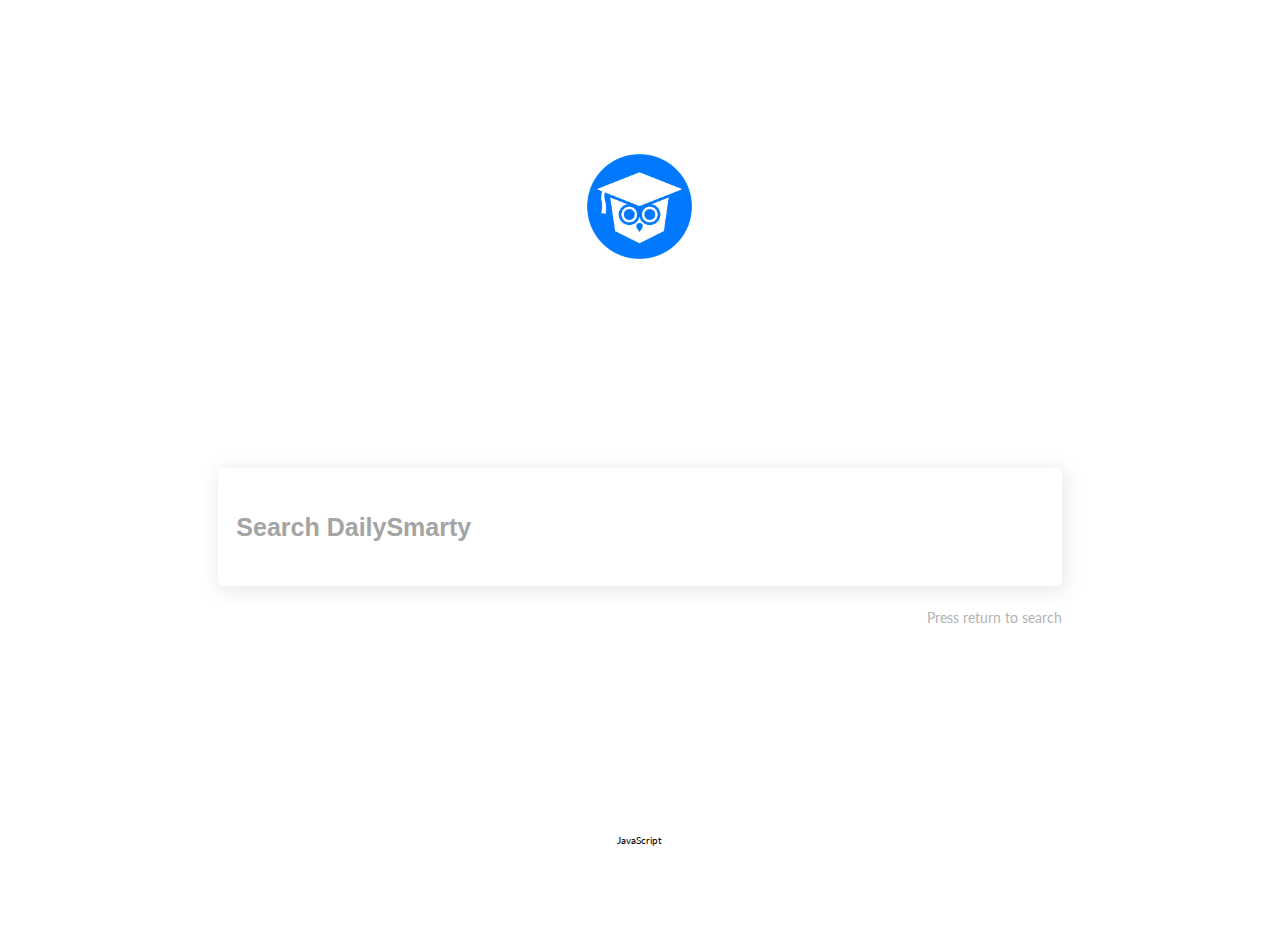
==== results.html @ 2672ca6d "search-results-first" ====
<!DOCTYPE html>
<html>

<head>
    <meta charset="utf-8" />
    <meta http-equiv="X-UA-Compatible" content="IE=edge">
    <title>Front End Search Implementation Results Page</title>
    <meta name="viewport" content="width=device-width, initial-scale=1">
    <link href="https://fonts.googleapis.com/css?family=Lato" rel="stylesheet">
    <link rel="stylesheet" href="https://use.fontawesome.com/releases/v5.3.1/css/all.css" integrity="sha384-mzrmE5qonljUremFsqc01SB46JvROS7bZs3IO2EmfFsd15uHvIt+Y8vEf7N7fWAU" crossorigin="anonymous">
    <link rel="stylesheet" type="text/css" media="screen" href="main.css" />
</head>

<body>
<div class="container">
    <div class="homepage-logo">
        <img src="images/ds_circle_logo.png" alt="">
    </div>

<div class="homepage-search-bar">
    <input type="text" placeholder="Search DailySmarty">
    <p>Press return to search</p>
</div>

<div class="recent-posts-wrapper">
    
    <div class="post">
        <div class="category-name">
            JavaScript
        </div>

        <div class="result-post-title">
            
        </div>
    </div>
</div>
</div>

    
</body>
</html>
---- main.css ----
html {
    font-family: 'Lato', sans-serif;
    box-sizing: border-box;
    font-size: 62.5%;
}

*,
*::before,
*::after {
    margin: 0;
    padding: 0;
    box-sizing: inherit;
}


.container{
    display: grid;
    grid-template-rows: repeat(auto-fit, minmax (100px, 1fr));
    grid-template-columns: 1fr 1fr 1fr;
    margin-top: 5em;
    justify-items: center;
    align-items: center;
    height: 100vh;
}

.homepage-logo {
    grid-column: 2;
    grid-row: 1;
}

.homepage-logo img {
    width: 10.5rem;
}

.homepage-search-bar {
    grid-column: 1/-1;
    grid-row: 2;
}

.homepage-search-bar input {
    width: 66vw;
    height: 11.8rem;
    padding-left: 0.75em;
}

.homepage-search-bar input[type=text] {
    font-size: 2.5em;
    font-family: "FontAwesome\ 5 Free", Arial, Helvetica, sans-serif;
    font-weight: 600;
    color: #585858;
    box-shadow: 2px 3px 20px 1px rgba(0, 0, 0, 0.1);
    border: 0px solid transparent;
    border-radius: 0.5rem;
}

.homepage-search-bar input[type=text]::placeholder {
    font-family: "FontAwesome\ 5 Free", Arial, Helvetica, sans-serif;
    font-weight: 600;
    color: #A4A4A4;
}

.homepage-search-bar input[type=text]:focus {
    outline: none;
    box-shadow: 2px 3px 20px 1px rgba(0, 0, 0, 0.3) 
}

.homepage-search-bar p {
    color: #B3B3B3;
    font-size: 1.4rem;
    line-height: 1.7rem;
    margin-top: 2.3rem;
    text-align: right;
}

.recent-posts-wrapper {
    grid-column: 1/-1;
    grid-row: 3;
}

.recent-posts-heading {
    color: #2660f3;
    margin-bottom: 3rem;
    font-size: 1.4rem;
}

.recent-posts {
    display: grid;
    width: 66vw;
    grid-template-columns: repeat(auto-fit, minmax(100px, 1fr));
    grid-gap: 2.5rem;
}

.recent-post-title {
    color: #535353;
    font-size: 1.4rem;
}

.recent-post-category {
    color: #999999;
    font-size: 1.2rem;
    font-weight: 600;
}
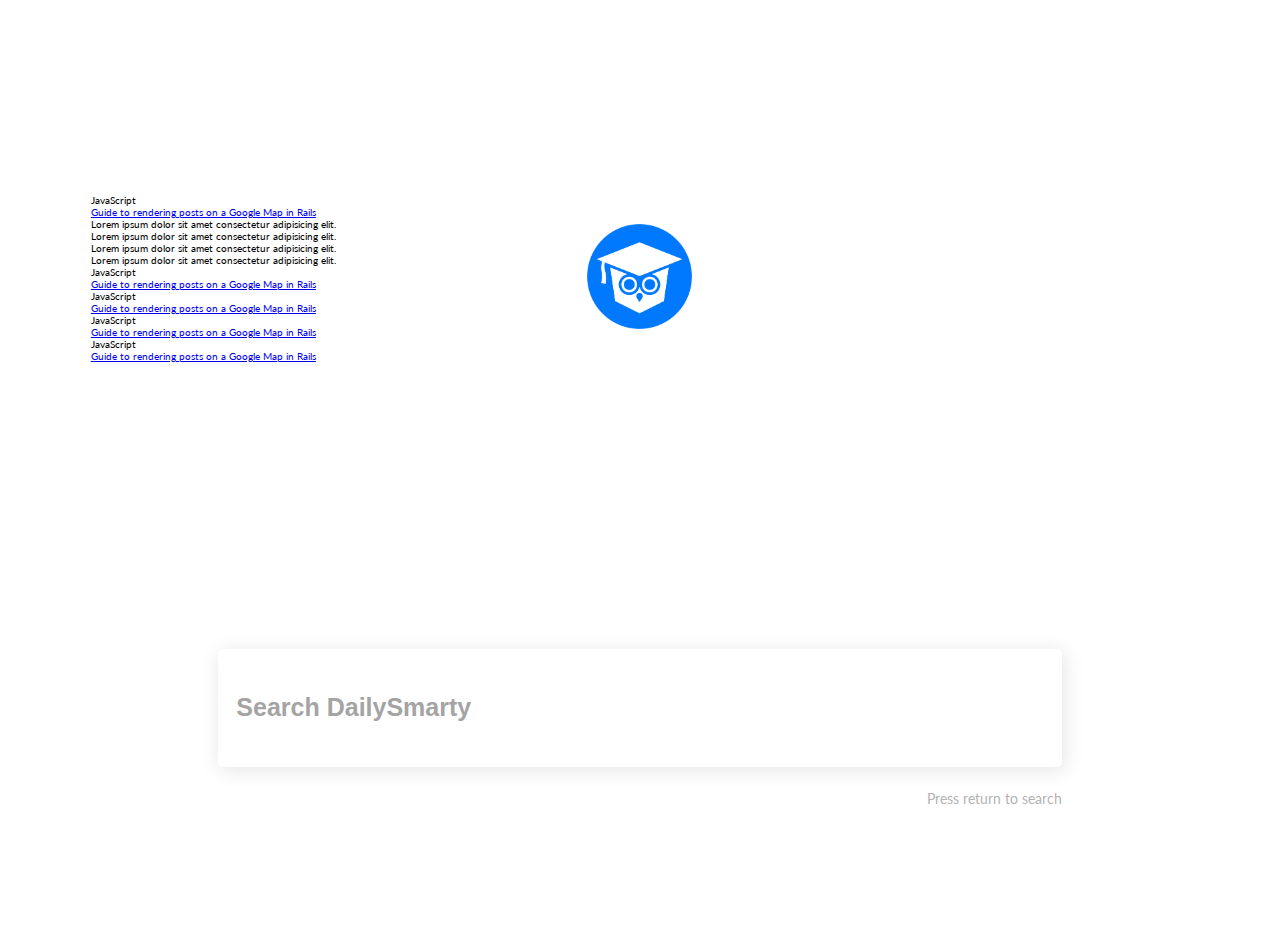
==== commit f5f2f760: "result-push-first-927" ====
--- a/results.html
+++ b/results.html
@@ -22,7 +22,7 @@
     <p>Press return to search</p>
 </div>
 
-<div class="recent-posts-wrapper">
+<div class="results-posts-wrapper">
     
     <div class="post">
         <div class="category-name">
@@ -30,8 +30,60 @@
         </div>
 
         <div class="result-post-title">
+            <a href="#">
+            Guide to rendering posts on a Google Map in Rails
+            </a>
+        </div>
+        <div class="result-post-links-wrapper">
+            <div class="result-post-link">Lorem ipsum dolor sit amet consectetur adipisicing elit.</div>
+            <div class="result-post-link">Lorem ipsum dolor sit amet consectetur adipisicing elit.</div>
+            <div class="result-post-link">Lorem ipsum dolor sit amet consectetur adipisicing elit.</div>
+            <div class="result-post-link">Lorem ipsum dolor sit amet consectetur adipisicing elit.</div>
+        </div>
+    </div>
+    <div class="post">
+            <div class="category-name">
+                JavaScript
+            </div>
+    
+            <div class="result-post-title">
+                <a href="#">
+                Guide to rendering posts on a Google Map in Rails
+                </a>
+            </div>
+        </div>
+    <div class="post">
+            <div class="category-name">
+                    JavaScript
+            </div>
+        
+            <div class="result-post-title">
+                <a href="#">
+                    Guide to rendering posts on a Google Map in Rails
+                </a>
+            </div>
+        </div>
+    <div class="post">
+            <div class="category-name">
+                JavaScript
+            </div>
             
-        </div>
+            <div class="result-post-title">
+                <a href="#">
+                    Guide to rendering posts on a Google Map in Rails
+                </a>
+            </div>
+    </div>
+    <div class="post">
+            <div class="category-name">
+                JavaScript
+            </div>
+                
+            <div class="result-post-title">
+                <a href="#">
+                    Guide to rendering posts on a Google Map in Rails
+                </a>
+            </div>
     </div>
 </div>
 </div>
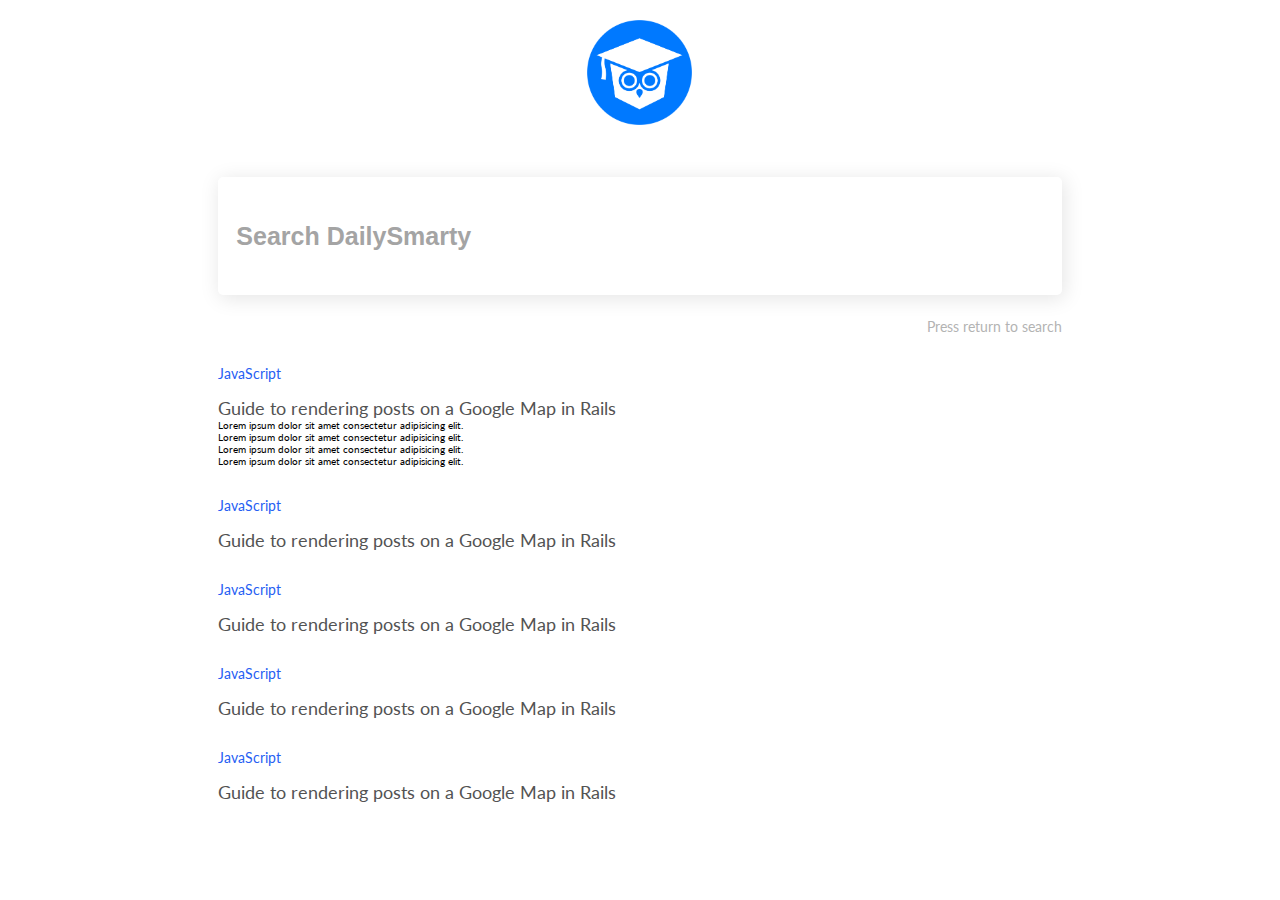
==== commit ad67b63c: "course-checkpoint" ====
--- a/results.html
+++ b/results.html
@@ -12,7 +12,7 @@
 </head>
 
 <body>
-<div class="container">
+<div class="container container-results">
     <div class="homepage-logo">
         <img src="images/ds_circle_logo.png" alt="">
     </div>
--- a/main.css
+++ b/main.css
@@ -12,15 +12,21 @@
     box-sizing: inherit;
 }
 
-
 .container{
     display: grid;
-    grid-template-rows: repeat(auto-fit, minmax (100px, 1fr));
+    grid-template-rows: repeat(auto-fit, minmax(100px, 1fr));
     grid-template-columns: 1fr 1fr 1fr;
+    justify-items: center;
+}
+
+.container-homepage{
     margin-top: 5em;
-    justify-items: center;
     align-items: center;
     height: 100vh;
+}
+
+.container-results {
+    margin-top: 2em;
 }
 
 .homepage-logo {
@@ -30,6 +36,7 @@
 
 .homepage-logo img {
     width: 10.5rem;
+    margin-bottom: 5rem;
 }
 
 .homepage-search-bar {
@@ -101,3 +108,27 @@
     font-weight: 600;
 }
 
+/*results page styles*/
+
+.results-posts-wrapper {
+    grid-row: 3;
+    grid-column: 1/-1;
+    width: 66vw;
+}
+
+.post {
+    margin-top: 3em;
+    margin-bottom: 3em;
+}
+
+.category-name {
+    color: #2660f3;
+    margin-bottom: 1.5rem;
+    font-size: 1.4rem;
+}
+
+.result-post-title a {
+    color: #535353;
+    text-decoration: none;
+    font-size: 1.8rem;
+}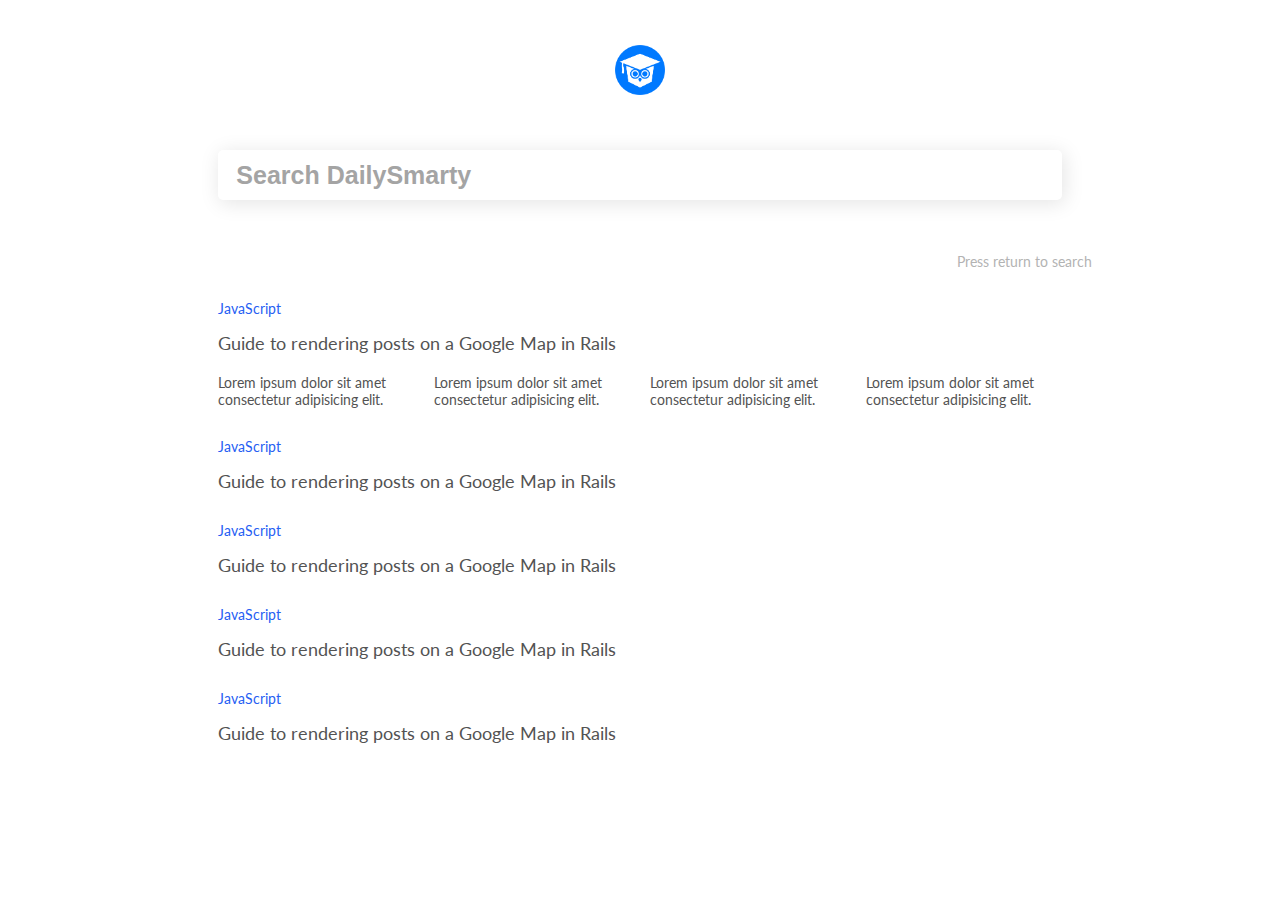
==== commit a0d54e4d: "final-push-SEP" ====
--- a/results.html
+++ b/results.html
@@ -13,11 +13,11 @@
 
 <body>
 <div class="container container-results">
-    <div class="homepage-logo">
+    <div class="results-logo">
         <img src="images/ds_circle_logo.png" alt="">
     </div>
 
-<div class="homepage-search-bar">
+<div class="search-bar results-search-bar">
     <input type="text" placeholder="Search DailySmarty">
     <p>Press return to search</p>
 </div>
@@ -35,10 +35,10 @@
             </a>
         </div>
         <div class="result-post-links-wrapper">
-            <div class="result-post-link">Lorem ipsum dolor sit amet consectetur adipisicing elit.</div>
-            <div class="result-post-link">Lorem ipsum dolor sit amet consectetur adipisicing elit.</div>
-            <div class="result-post-link">Lorem ipsum dolor sit amet consectetur adipisicing elit.</div>
-            <div class="result-post-link">Lorem ipsum dolor sit amet consectetur adipisicing elit.</div>
+            <a href="#" class="result-post-link">Lorem ipsum dolor sit amet consectetur adipisicing elit.</a>
+            <a href="#" class="result-post-link">Lorem ipsum dolor sit amet consectetur adipisicing elit.</a>
+            <a href="#" class="result-post-link">Lorem ipsum dolor sit amet consectetur adipisicing elit.</a>
+            <a href="#" class="result-post-link">Lorem ipsum dolor sit amet consectetur adipisicing elit.</a>
         </div>
     </div>
     <div class="post">
--- a/main.css
+++ b/main.css
@@ -36,21 +36,29 @@
 
 .homepage-logo img {
     width: 10.5rem;
-    margin-bottom: 5rem;
+    margin-bottom: 3rem;
 }
 
-.homepage-search-bar {
+.search-bar {
     grid-column: 1/-1;
     grid-row: 2;
 }
 
-.homepage-search-bar input {
+.search-bar input {
     width: 66vw;
-    height: 11.8rem;
     padding-left: 0.75em;
 }
 
-.homepage-search-bar input[type=text] {
+.homepage-search-bar input {
+    height: 11.8rem;
+}
+
+.results-search-bar input {
+    height: 5rem;
+    margin: 3rem;
+}
+
+.search-bar input[type=text] {
     font-size: 2.5em;
     font-family: "FontAwesome\ 5 Free", Arial, Helvetica, sans-serif;
     font-weight: 600;
@@ -60,18 +68,18 @@
     border-radius: 0.5rem;
 }
 
-.homepage-search-bar input[type=text]::placeholder {
+.search-bar input[type=text]::placeholder {
     font-family: "FontAwesome\ 5 Free", Arial, Helvetica, sans-serif;
     font-weight: 600;
     color: #A4A4A4;
 }
 
-.homepage-search-bar input[type=text]:focus {
+.search-bar input[type=text]:focus {
     outline: none;
     box-shadow: 2px 3px 20px 1px rgba(0, 0, 0, 0.3) 
 }
 
-.homepage-search-bar p {
+.search-bar p {
     color: #B3B3B3;
     font-size: 1.4rem;
     line-height: 1.7rem;
@@ -131,4 +139,29 @@
     color: #535353;
     text-decoration: none;
     font-size: 1.8rem;
+}
+
+.result-post-links-wrapper {
+    margin-top: 2rem;
+    display: grid;
+    grid-template-columns: repeat(auto-fit, minmax(100px, 1fr));
+    grid-gap: 2rem;
+}
+
+.result-post-link {
+    color: #535353;
+    text-decoration: none;
+    font-size: 1.4rem;
+}
+
+.results-logo {
+    grid-row: 1;
+    grid-column: 2;
+    display: flex;
+    justify-content: center;
+    align-items: center;
+}
+
+.results-logo img {
+    width: 50px;
 }